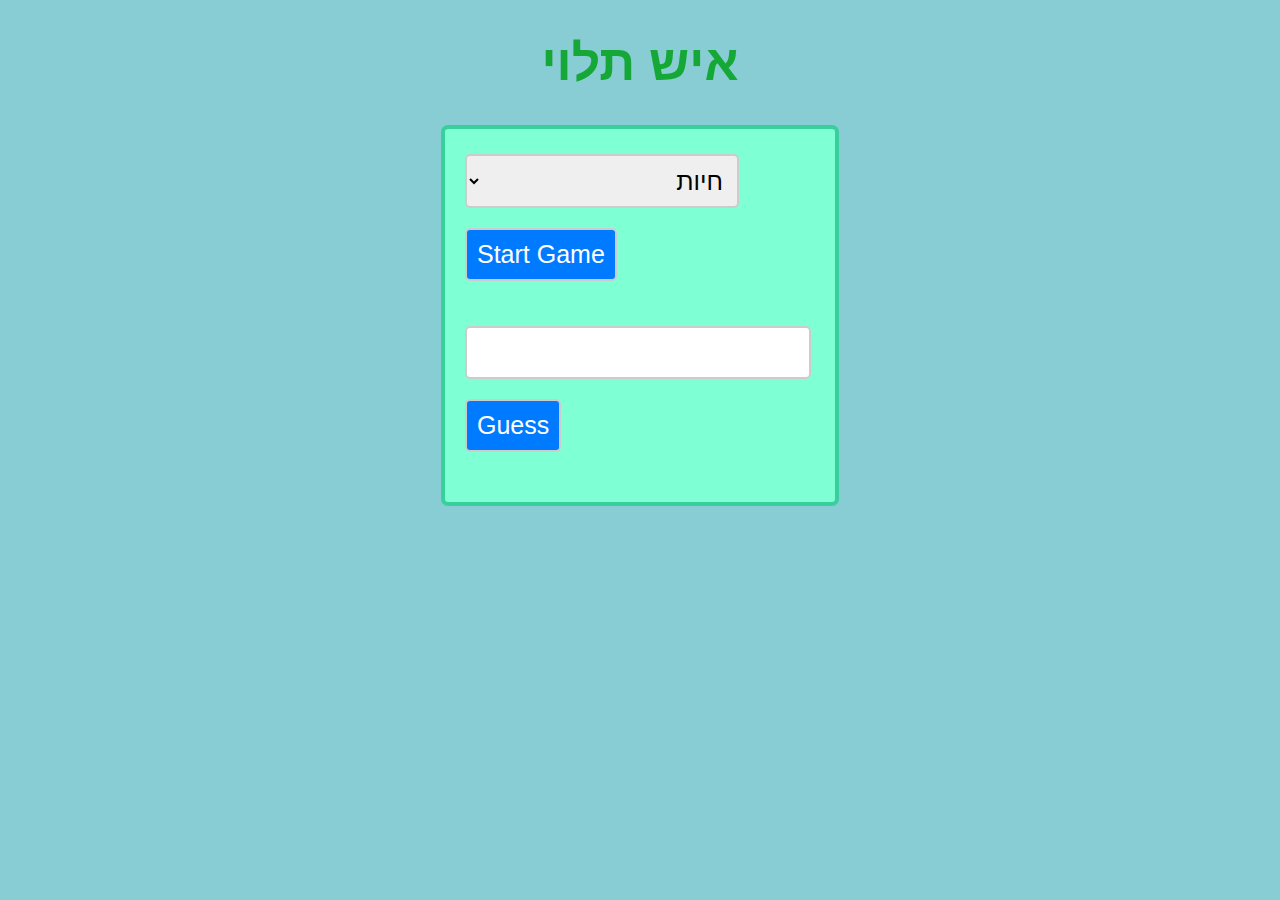
==== index2.html @ b09f3188 "Add files via upload" ====
<!DOCTYPE html>
<html lang="en">
<head>
    <meta charset="UTF-8">
    <meta name="viewport" content="width=device-width, initial-scale=1.0">
    <title>Hangman Game</title>
    <link rel="stylesheet" href="style2.css">
</head>
<body>
    <h1>איש תלוי</h1>
    <div id="game">
        <select id="topic">
            <option value="Animals">חיות</option>
            <option value="Fruits_and_Vegetables">פירות וירקות</option>
            <option value="Countries_and_Cities">ערים ומדינות</option>
            <option value="Professions">מקצועות</option>
            <option value="Hobbies">תחביבים</option>
            <option value="Foods">מאכלים</option>
            <option value="Vehicles">כלי רכב</option>
            <option value="Sports">ספורט</option>
            <option value="Music_Instruments">כלי נגינה</option>
            <option value="Movies_and_TV_Shows">סרטים וסדרות טלויזיה</option>
            
        </select>
        <button onclick="startGame()">Start Game</button>
        <pre id="hangman"></pre>
        <div id="word"></div>
        <input type="text" id="letter" maxlength="1">
        <button onclick="guessLetter()">Guess</button>
        <div id="message"></div> <!-- אלמנט להודעה -->
    </div>
    <script src="script2.js"></script>
</body>
</html>
---- style2.css ----
@font-face{
    font-family: 'font-a';
    src: url(FtPilKahol2.woff2) format(WOFF2);
}
    @font-face{
        font-family: 'font-b';
        src: url(DanaYadAlefAlefAlef-Normal.otf) format("OpenType") ;
}
body {
    font-family: Arial, sans-serif;
    
    text-align: left;
}

#game {
    
    width: 350px;
    margin-right: auto;
    margin-left: auto; 
    border: 4px solid rgba(16, 179, 125, 0.63);
    border-radius: 7px;
    padding-left:20px;
    padding-right:20px;
    padding-bottom:20px;
    padding-top: 15px;
    background-color: aquamarine;
    direction: rtl;
}
html{
    font-size: 25px;
    direction: rtl;
    background-color:rgba(17, 153, 170, 0.5);
    color: white;
    direction: rtl;
}
h1{
    text-align: center;
    text-transform: uppercase;
    font-family: 'Rubik Moonrocks', cursive;
    font-family: 'Rubik Vinyl', Arial, sans-serif;
    color:  rgb(22, 168, 54) 
}
h2{
    font-family: font-a,sans-serif; 
}
h3{
    font-family: font-a,sans-serif; 
}
p{
    font-family: font-b,sans-serif;
}
#message {
    margin-top: 20px;
    font-size: 1.2em;
    color: red;
}




select, button, input[type="text"] {
    font-size: 1em;
    padding: 10px;
    margin: 10px 0;
    border: 2px solid #ccc;
    border-radius: 5px;
    outline: none;
    direction: rtl;
}

select:focus, button:focus, input[type="text"]:focus {
    border-color: #007BFF;
}

button {
    background-color: #007BFF;
    color: #fff;
    cursor: pointer;
    transition: background-color 0.3s ease;
}

button:hover {
    background-color: #0056b3;
}

button:disabled {
    background-color: #ccc;
    cursor: not-allowed;
}

pre#hangman {
    direction: ltr;
}
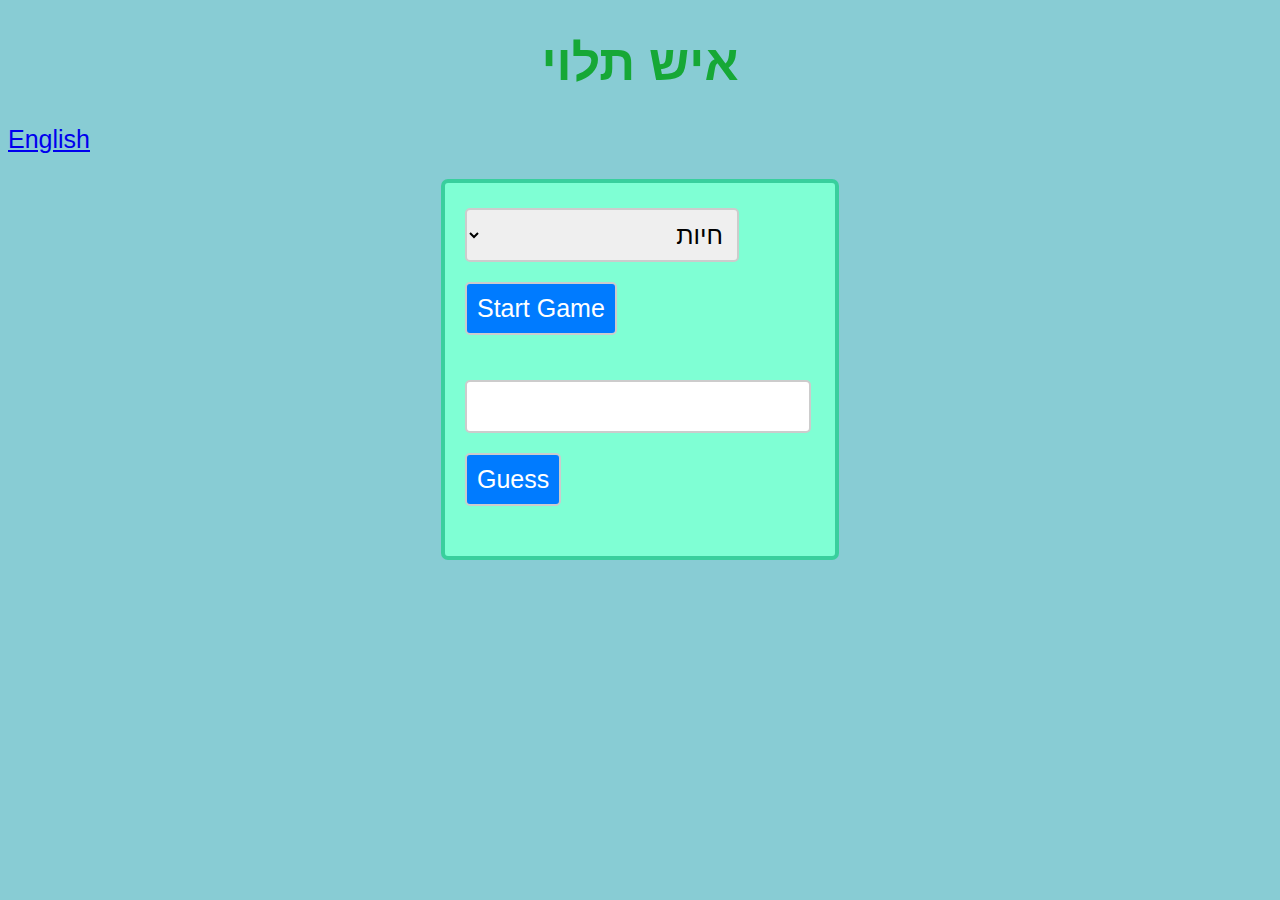
==== commit 9b933bfc: "Update index2.html" ====
--- a/index2.html
+++ b/index2.html
@@ -8,6 +8,9 @@
 </head>
 <body>
     <h1>איש תלוי</h1>
+    <div id="Languages">
+        <p> <a href="index.html">English </a></p>
+    </div>
     <div id="game">
         <select id="topic">
             <option value="Animals">חיות</option>
